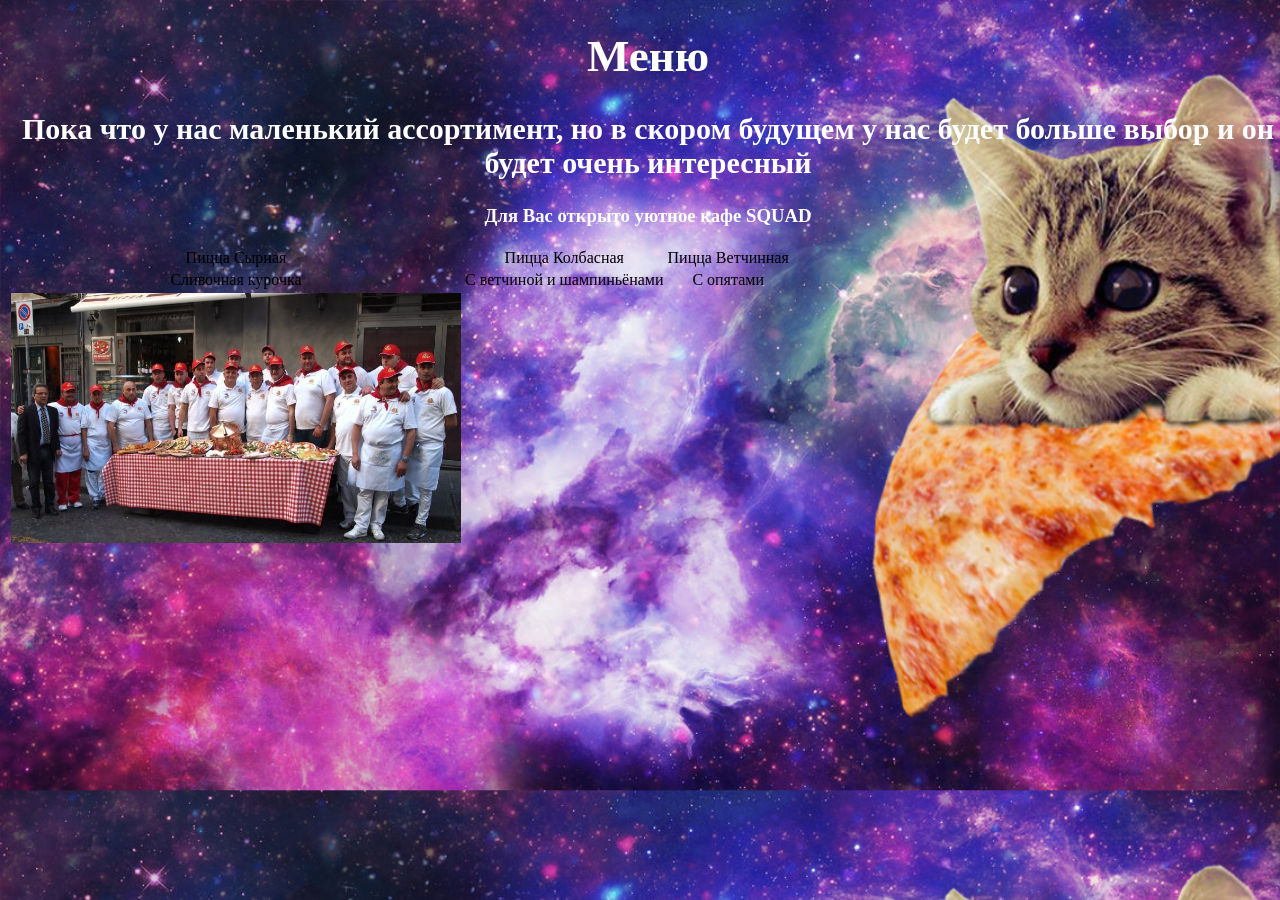
==== menu.html @ eabd1248 "Update menu.html" ====
<!DOCTYPE html>
<html>
    <head>
      <meta charset="utf-8">
      <link rel="stylesheet" type="text/css" href="menu.css">
    </head>
    <body>
      <h1>Меню</h1>
      <h2>Пока что у нас маленький ассортимент, но в скором будущем у нас будет больше выбор и он будет очень интересный</h2>
      <h3>Для Вас открыто уютное кафе SQUAD</h3>
      <table>
        <tr>
          <td>Пицца Сырная</td>
          <td>Пицца Колбасная</td>
          <td>Пицца Ветчинная</td>
        </tr>
        <tr>
          <td>Сливочная курочка</td>
          <td>С ветчиной и шампиньёнами</td>
          <td>С опятами</td>
        </tr>
        <tr>
          <td><img src="teampiz.jpg" height="250px" width="450" ></td>
          <td></td>
          <td></td>
        </tr>
        
    </body>
</html>
---- menu.css ----
h1{
  padding: 5 50%;
  color: white;
  font-size: 45px;
  text-align: center;
}
h2{
  color: white;
  font-size: 30px;
  text-align: center;
}
h3{
  text-align: center;
  color: white;
}
p{
  color: white;
  text-align:;

}
   body {
    background-image: url(fon.jpg);
    width: 100%;
    height: 100%;
    background-size: 100%;
   }
   table{
     text-align: center;
   }
li{
  color: white;
  font-size: 25px;
  text-align: center;

}
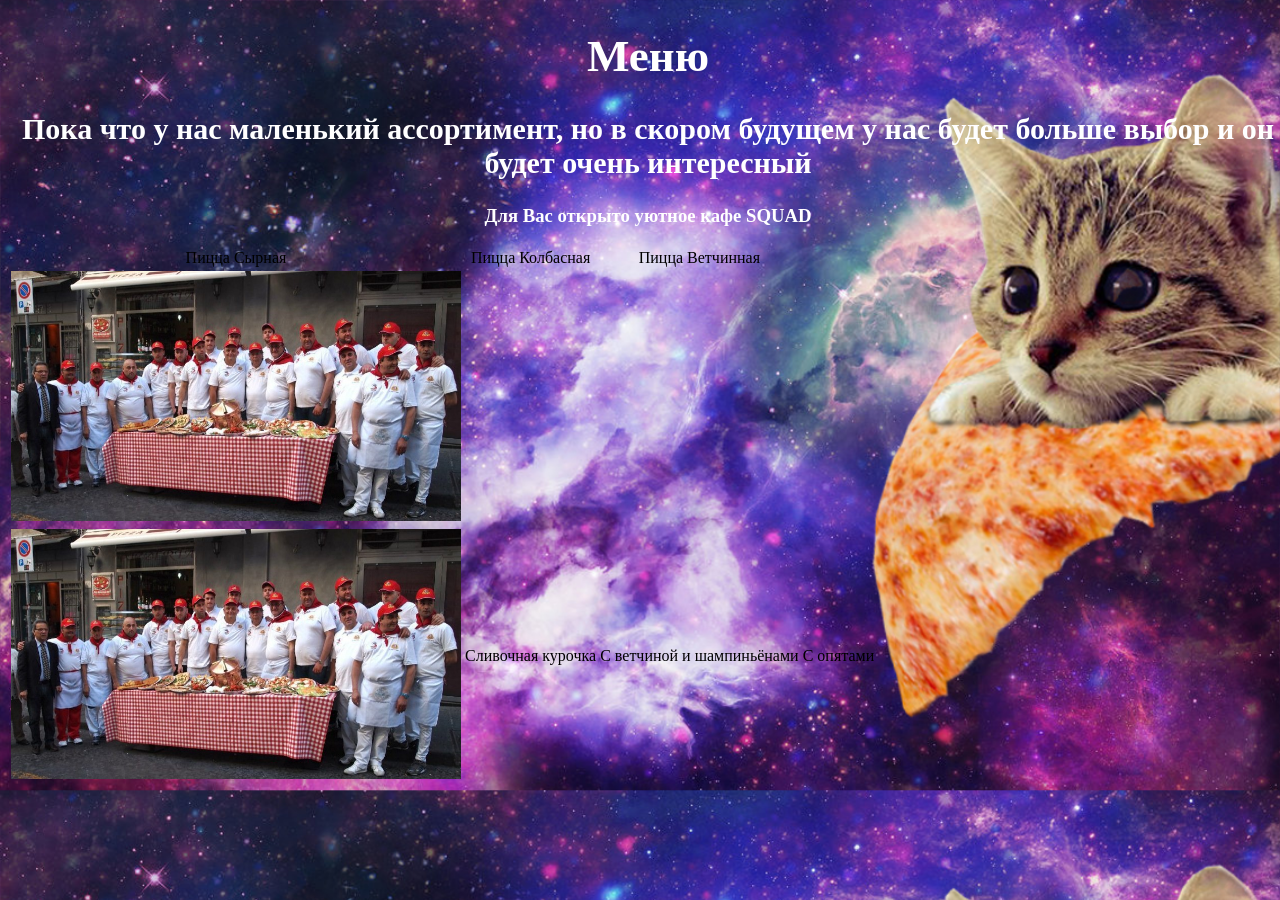
==== commit 7a7419fe: "Update menu.html" ====
--- a/menu.html
+++ b/menu.html
@@ -15,15 +15,14 @@
           <td>Пицца Ветчинная</td>
         </tr>
         <tr>
+          <td><img src="teampiz.jpg" height="250px" width="450" ></td>
+        </tr>
+        <tr>
+          <td><img src="teampiz.jpg" height="250px" width="450" ></td>
           <td>Сливочная курочка</td>
           <td>С ветчиной и шампиньёнами</td>
           <td>С опятами</td>
         </tr>
-        <tr>
-          <td><img src="teampiz.jpg" height="250px" width="450" ></td>
-          <td></td>
-          <td></td>
-        </tr>
         
     </body>
 </html>
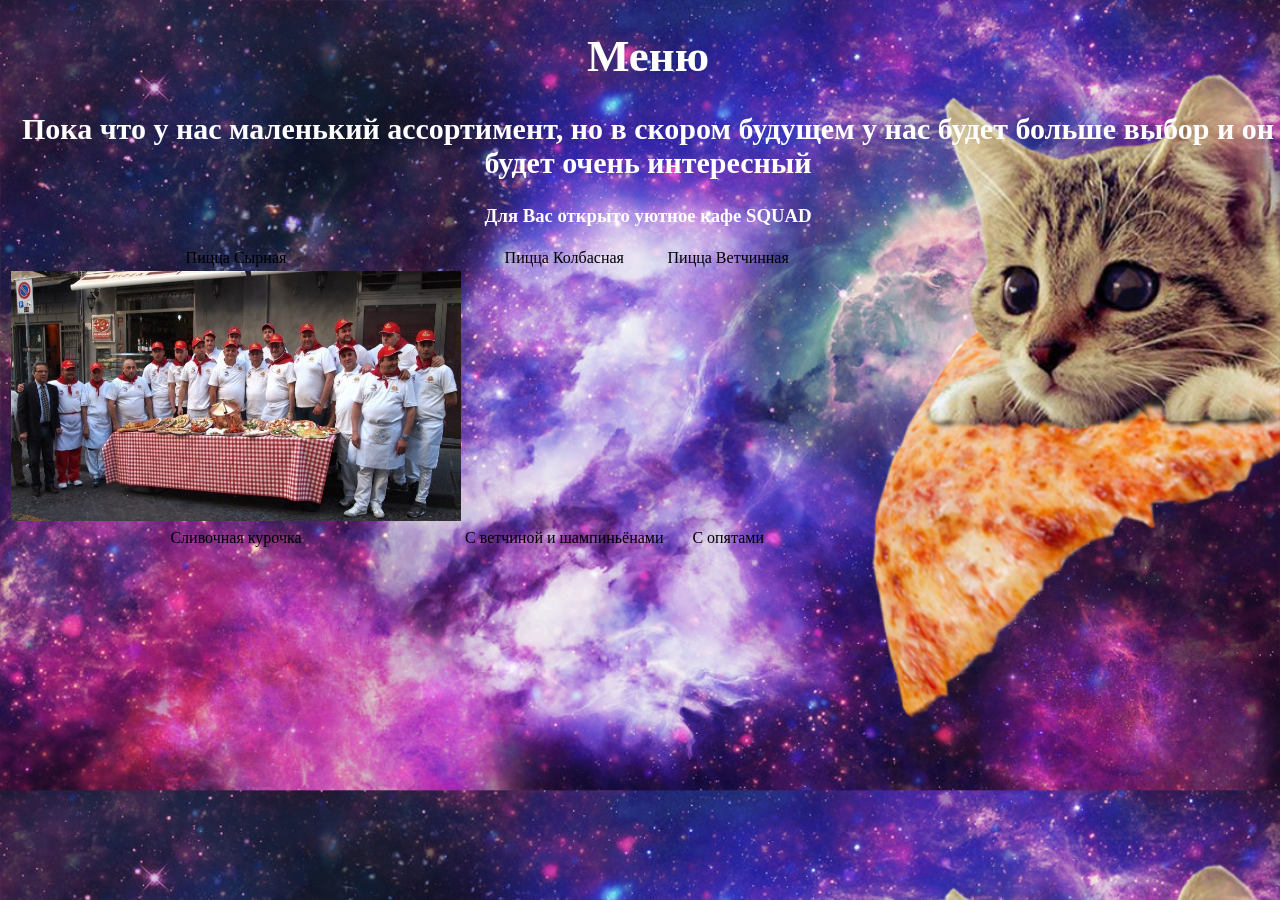
==== commit 92a59dba: "Update menu.html" ====
--- a/menu.html
+++ b/menu.html
@@ -15,10 +15,12 @@
           <td>Пицца Ветчинная</td>
         </tr>
         <tr>
-          <td><img src="teampiz.jpg" height="250px" width="450" ></td>
+          <td><img src="teampiz.jpg" height="250px" width="450"></td>
+          <td></td>
+          <td></td>
+            
         </tr>
         <tr>
-          <td><img src="teampiz.jpg" height="250px" width="450" ></td>
           <td>Сливочная курочка</td>
           <td>С ветчиной и шампиньёнами</td>
           <td>С опятами</td>
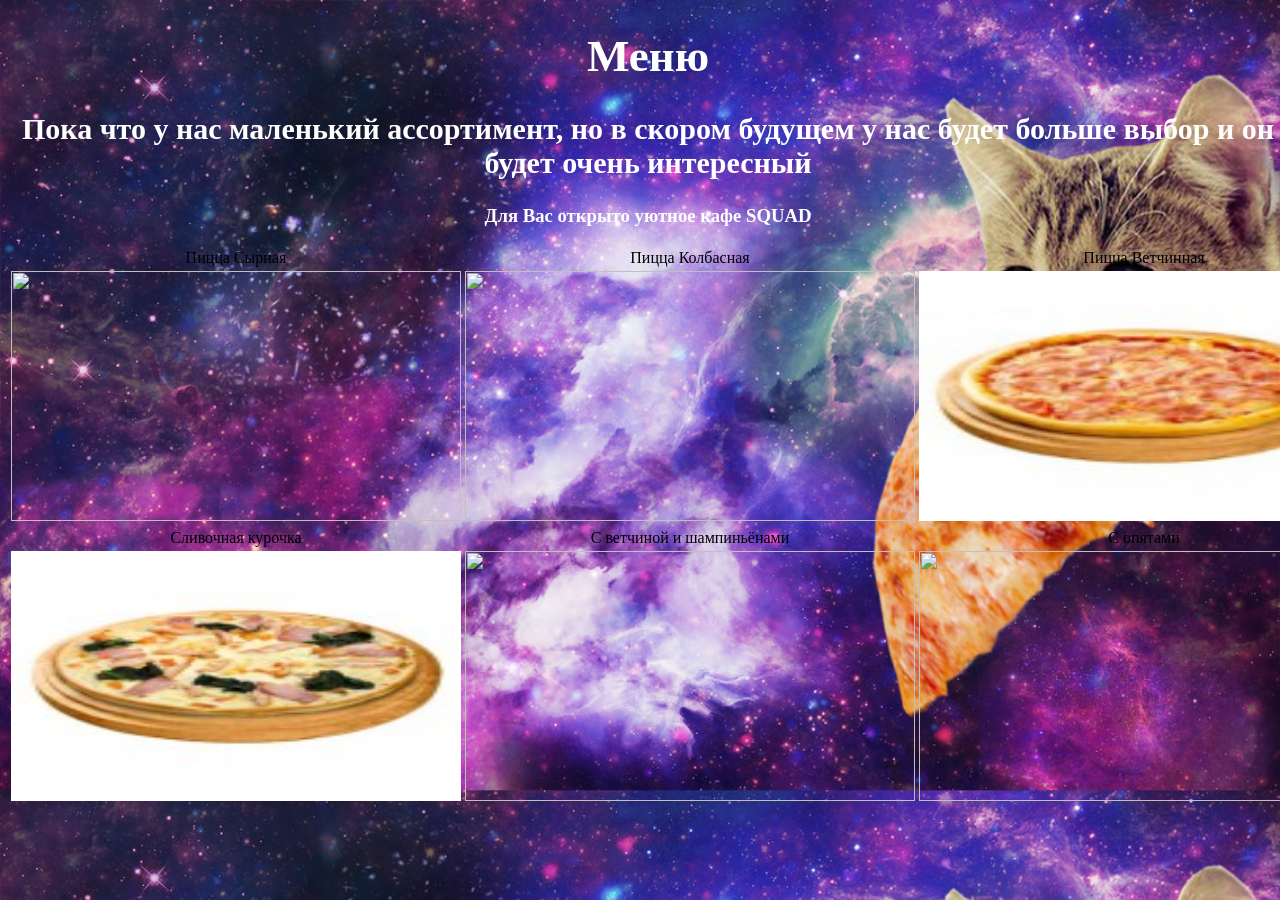
==== commit bd5be5de: "Update menu.html" ====
--- a/menu.html
+++ b/menu.html
@@ -15,16 +15,20 @@
           <td>Пицца Ветчинная</td>
         </tr>
         <tr>
-          <td><img src="teampiz.jpg" height="250px" width="450"></td>
-          <td></td>
-          <td></td>
-            
+          <td><img src="sirnaya.jpg" height="250px" width="450"></td>
+          <td><img src="kolbas.jpg" height="250px" width="450"></td>
+          <td><img src="vetchin.jpg" height="250px" width="450"></td>
         </tr>
         <tr>
           <td>Сливочная курочка</td>
           <td>С ветчиной и шампиньёнами</td>
           <td>С опятами</td>
         </tr>
+          <tr>
+          <td><img src="kyrochka.jpg" height="250px" width="450"></td>
+          <td><img src="svetchIsham.jpg" height="250px" width="450"></td>
+          <td><img src="sopatam.jpg" height="250px" width="450"></td>
+        </tr>
         
     </body>
 </html>
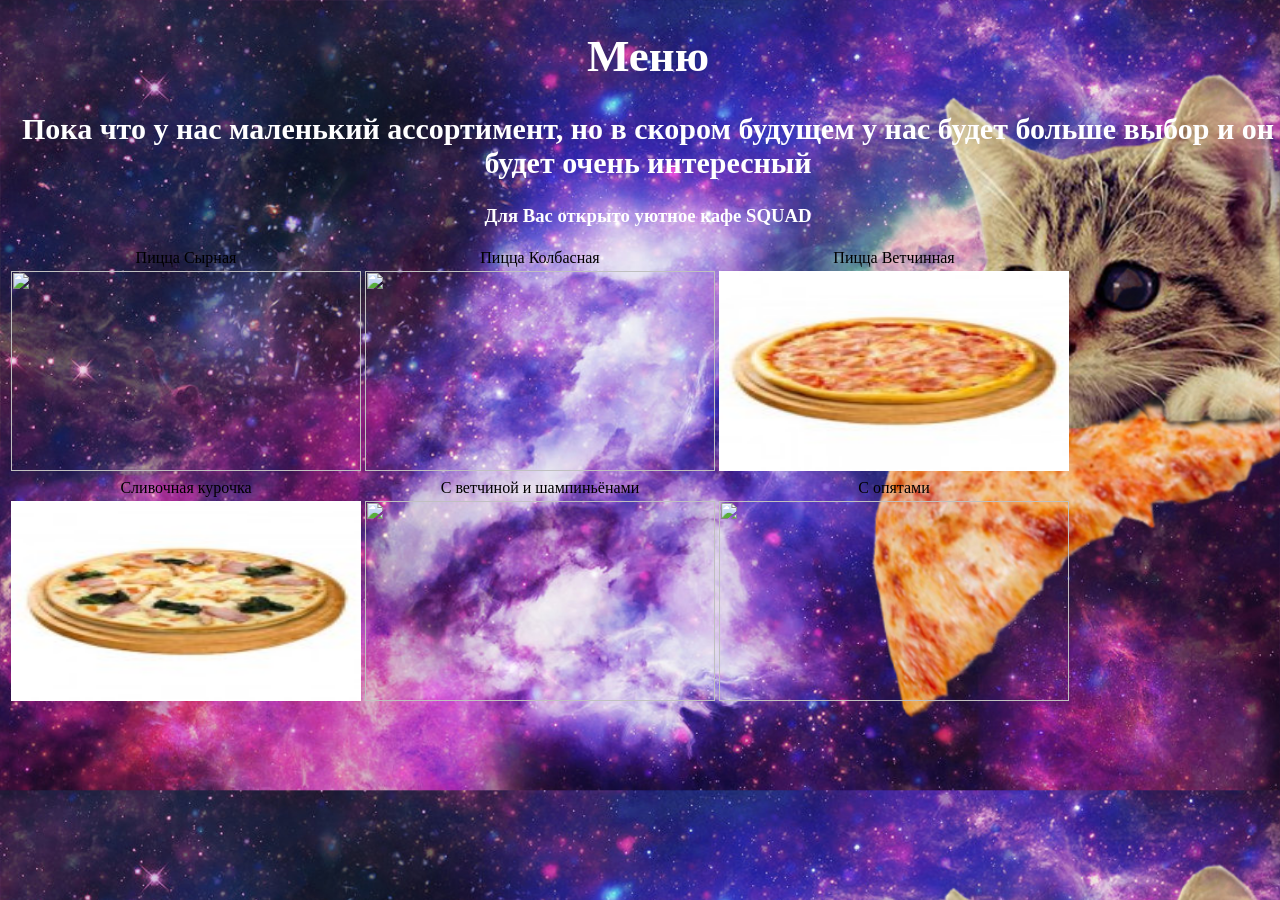
==== commit 15b94cfe: "Update menu.html" ====
--- a/menu.html
+++ b/menu.html
@@ -15,9 +15,9 @@
           <td>Пицца Ветчинная</td>
         </tr>
         <tr>
-          <td><img src="sirnaya.jpg" height="250px" width="450"></td>
-          <td><img src="kolbas.jpg" height="250px" width="450"></td>
-          <td><img src="vetchin.jpg" height="250px" width="450"></td>
+          <td><img src="sirnaya.jpg" height="200px" width="350"></td>
+          <td><img src="kolbas.jpg" height="200px" width="350"></td>
+          <td><img src="vetchin.jpg" height="200px" width="350"></td>
         </tr>
         <tr>
           <td>Сливочная курочка</td>
@@ -25,9 +25,9 @@
           <td>С опятами</td>
         </tr>
           <tr>
-          <td><img src="kyrochka.jpg" height="250px" width="450"></td>
-          <td><img src="svetchIsham.jpg" height="250px" width="450"></td>
-          <td><img src="sopatam.jpg" height="250px" width="450"></td>
+          <td><img src="kyrochka.jpg" height="200px" width="350"></td>
+          <td><img src="svetchIsham.jpg" height="200px" width="350"></td>
+          <td><img src="sopatam.jpg" height="200px" width="350"></td>
         </tr>
         
     </body>
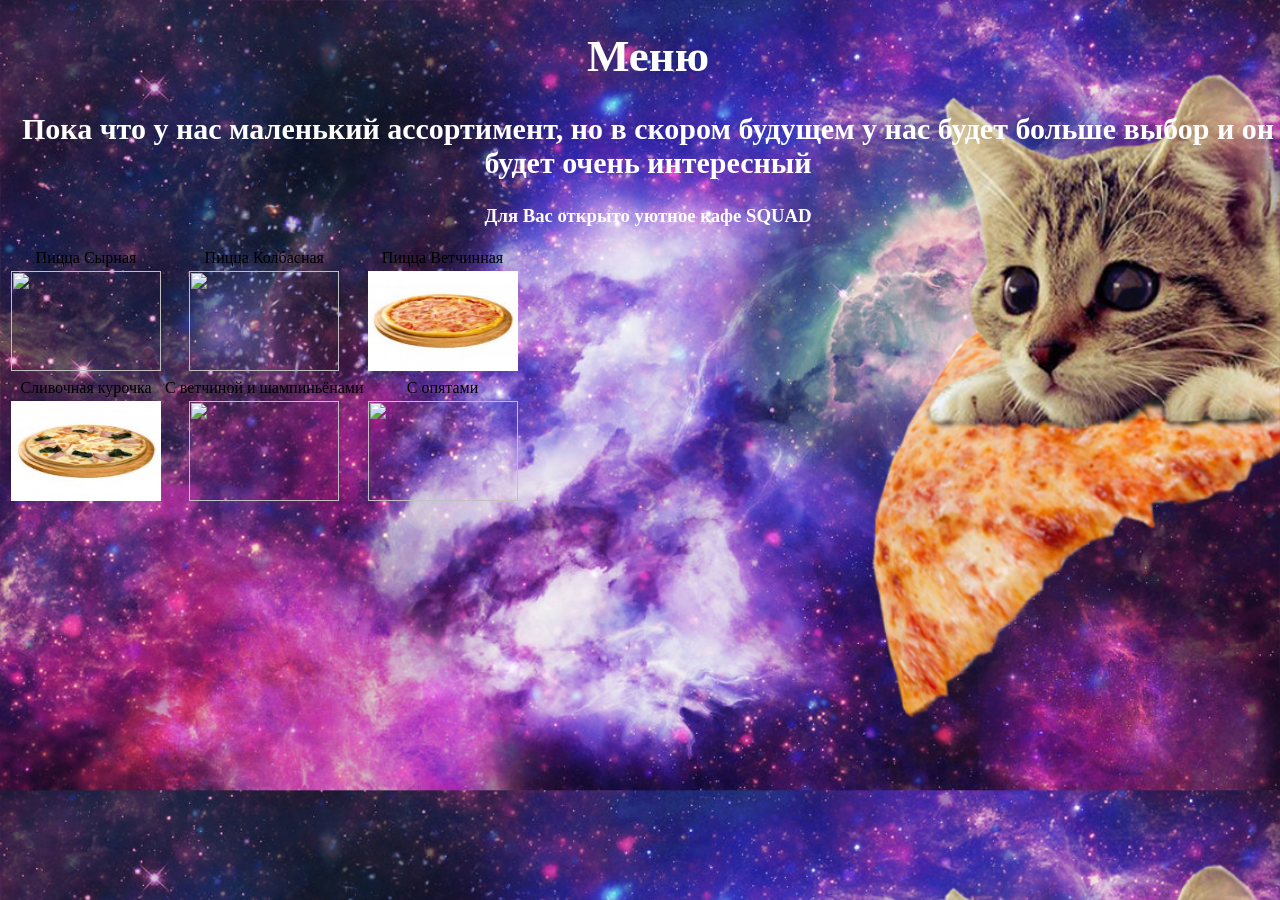
==== commit e844c3c2: "Update menu.html" ====
--- a/menu.html
+++ b/menu.html
@@ -15,9 +15,9 @@
           <td>Пицца Ветчинная</td>
         </tr>
         <tr>
-          <td><img src="sirnaya.jpg" height="200px" width="350"></td>
-          <td><img src="kolbas.jpg" height="200px" width="350"></td>
-          <td><img src="vetchin.jpg" height="200px" width="350"></td>
+          <td><img src="sirnaya.jpg" height="100px" width="150"></td>
+          <td><img src="kolbas.jpg" height="100px" width="150"></td>
+          <td><img src="vetchin.jpg" height="100px" width="150"></td>
         </tr>
         <tr>
           <td>Сливочная курочка</td>
@@ -25,9 +25,9 @@
           <td>С опятами</td>
         </tr>
           <tr>
-          <td><img src="kyrochka.jpg" height="200px" width="350"></td>
-          <td><img src="svetchIsham.jpg" height="200px" width="350"></td>
-          <td><img src="sopatam.jpg" height="200px" width="350"></td>
+          <td><img src="kyrochka.jpg" height="100px" width="150"></td>
+          <td><img src="svetchIsham.jpg" height="100px" width="150"></td>
+          <td><img src="sopatam.jpg" height="100px" width="150"></td>
         </tr>
         
     </body>
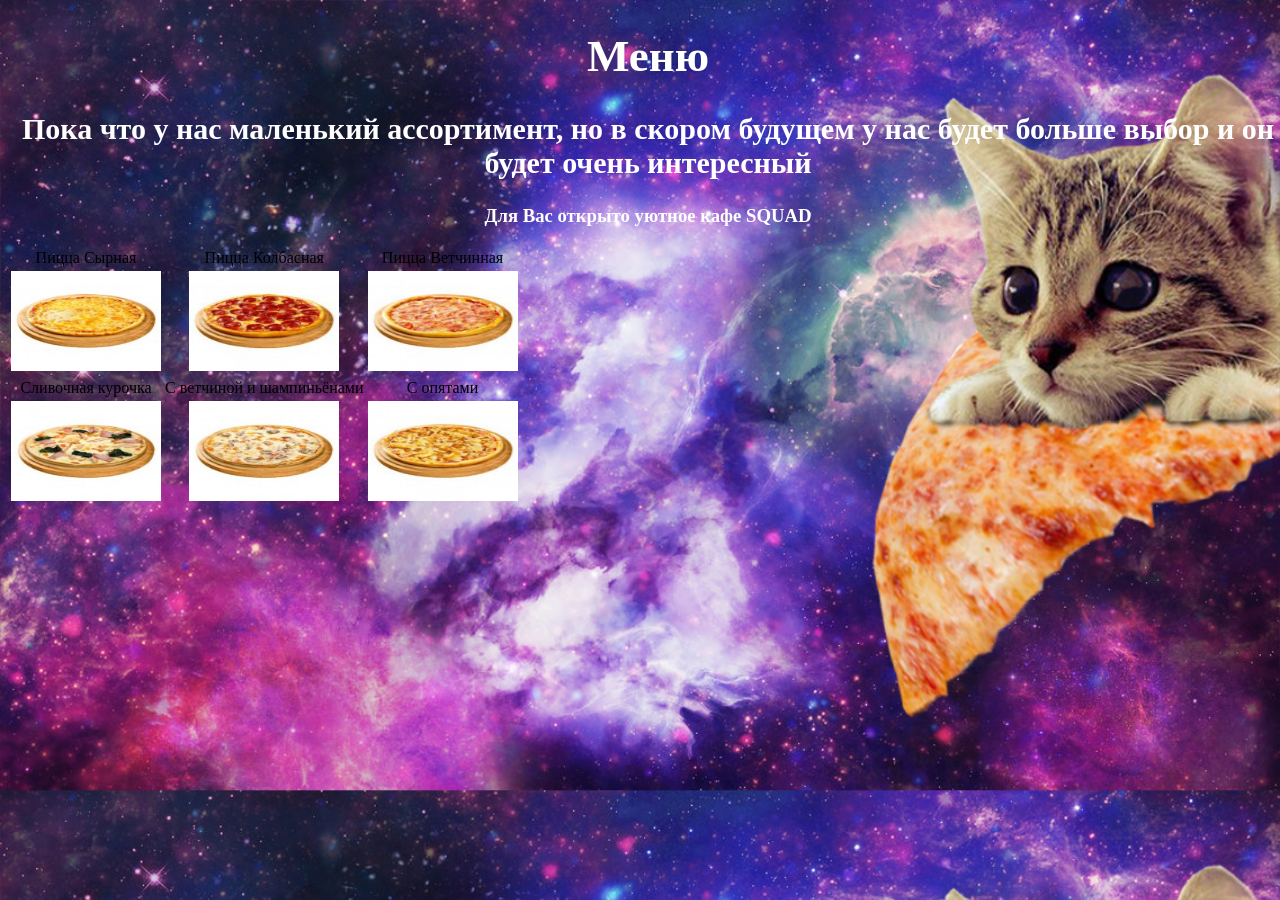
==== commit f49dd518: "Update menu.html" ====
--- a/menu.html
+++ b/menu.html
@@ -15,8 +15,8 @@
           <td>Пицца Ветчинная</td>
         </tr>
         <tr>
-          <td><img src="sirnaya.jpg" height="100px" width="150"></td>
-          <td><img src="kolbas.jpg" height="100px" width="150"></td>
+          <td><img src="Sirnaya.jpg" height="100px" width="150"></td>
+          <td><img src="Kolbas.jpg" height="100px" width="150"></td>
           <td><img src="vetchin.jpg" height="100px" width="150"></td>
         </tr>
         <tr>
@@ -26,8 +26,8 @@
         </tr>
           <tr>
           <td><img src="kyrochka.jpg" height="100px" width="150"></td>
-          <td><img src="svetchIsham.jpg" height="100px" width="150"></td>
-          <td><img src="sopatam.jpg" height="100px" width="150"></td>
+          <td><img src="SvetchIsham.jpg" height="100px" width="150"></td>
+          <td><img src="Sopatam.jpg" height="100px" width="150"></td>
         </tr>
         
     </body>
